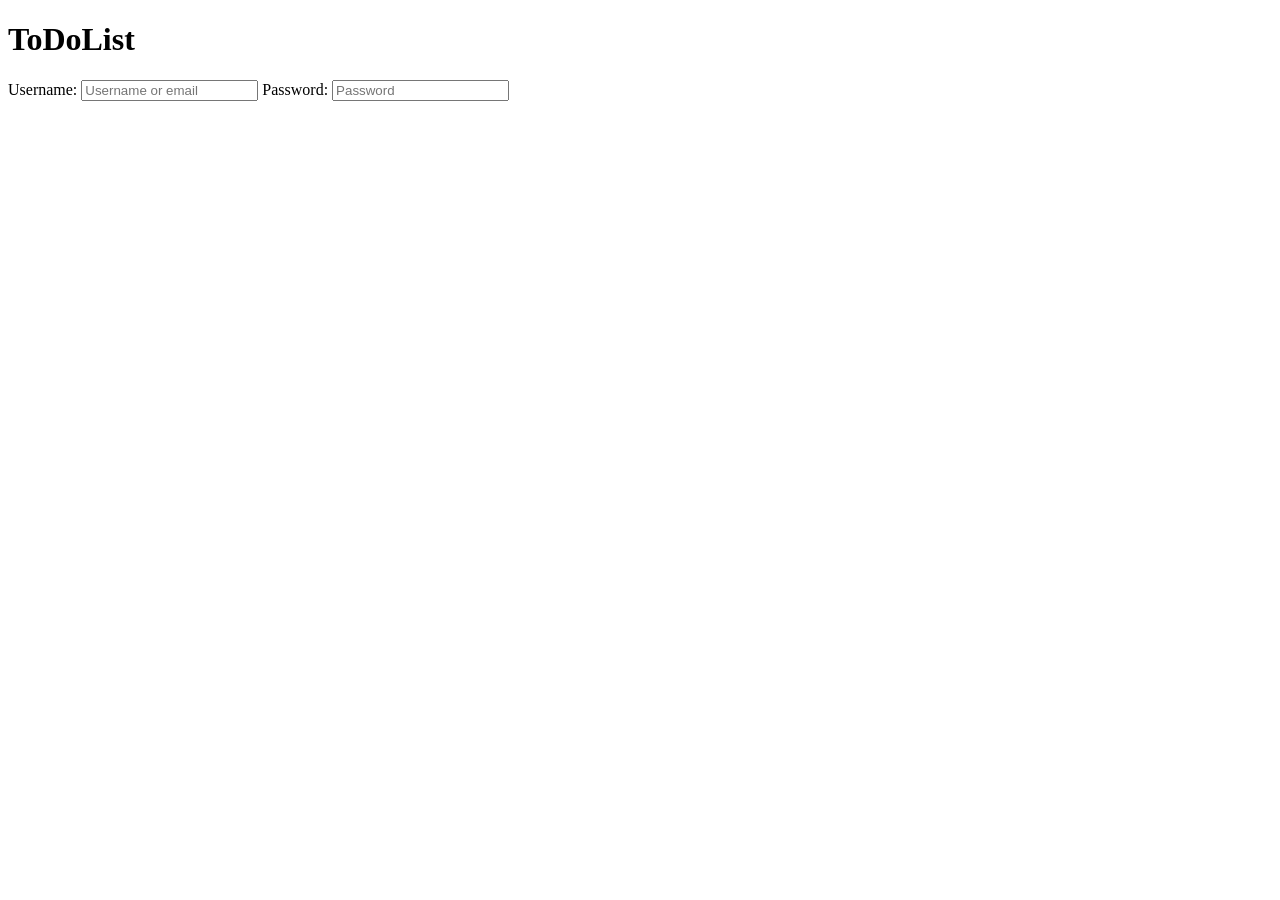
==== templates/login/login.html @ ae78f24c "Creating the template folder to start developing the frontend" ====
<!DOCTYPE html>
<html lang="en">
<head>
    <meta charset="UTF-8">
    <meta name="viewport" content="width=device-width, initial-scale=1.0">
    <title>Login|ToDoList</title>
</head>
<body>
    <header>
        <div>
            <h1>ToDoList</h1>
        </div>
    </header>

    <main>
        <form action="" method="post" id="signInForm">
            <label for="inputUsername">Username:</label>
            <input type="text" id="inputUsername" placeholder="Username or email">
            <label for="inputPassword">Password:</label>
            <input type="password" id="inputPassword" placeholder="Password">
        </form>
    </main>
</body>
</html>
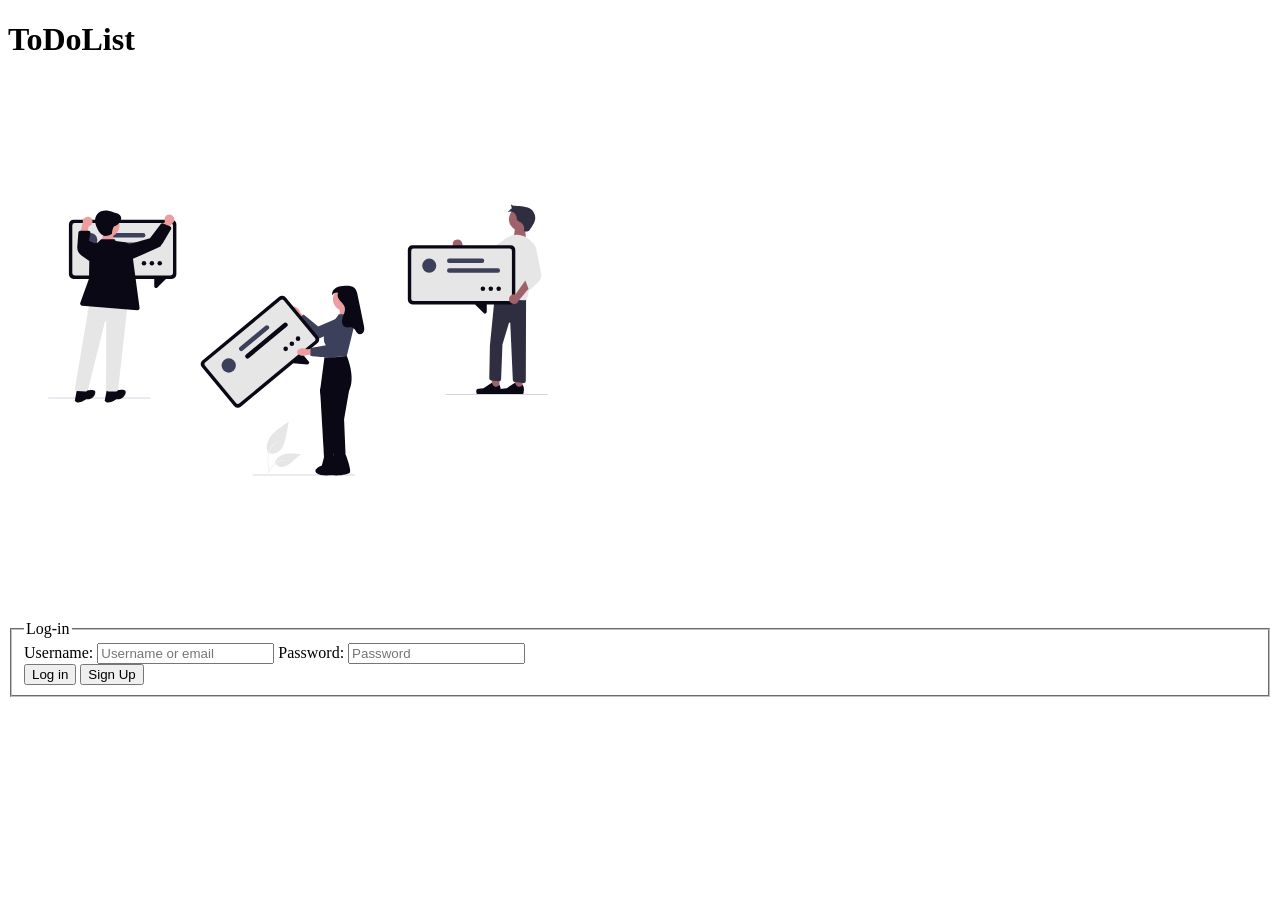
==== commit a15fe591: "the css and html files were modified to make the basic stylization of the login page, asset folder w" ====
--- a/templates/login/login.html
+++ b/templates/login/login.html
@@ -4,6 +4,7 @@
     <meta charset="UTF-8">
     <meta name="viewport" content="width=device-width, initial-scale=1.0">
     <title>Login|ToDoList</title>
+    <link rel="stylesheet" href="http://localhost:80/loginStyle.css">
 </head>
 <body>
     <header>
@@ -13,12 +14,26 @@
     </header>
 
     <main>
-        <form action="" method="post" id="signInForm">
-            <label for="inputUsername">Username:</label>
-            <input type="text" id="inputUsername" placeholder="Username or email">
-            <label for="inputPassword">Password:</label>
-            <input type="password" id="inputPassword" placeholder="Password">
-        </form>
-    </main>
+        <div>
+            <figure>
+                <img src="./assets/loginAvatar.svg" alt="Login avatar svg">
+            </figure>
+            <form action="" method="post" id="signInForm">
+                <fieldset>
+                    <legend>Log-in</legend>
+                    <div class="mainInputsLogin">
+                        <label for="inputUsername">Username:</label>
+                        <input type="text" id="inputUsername" placeholder="Username or email">
+                        <label for="inputPassword">Password:</label>
+                        <input type="password" id="inputPassword" placeholder="Password">
+                    </div> 
+                    <div>
+                        <button id="btnLogin">Log in</button>
+                        <button id="btnSignUp">Sign Up</button>
+                    </div>
+                </fieldset>
+            </form>
+        </div>
+   </main>
 </body>
 </html>
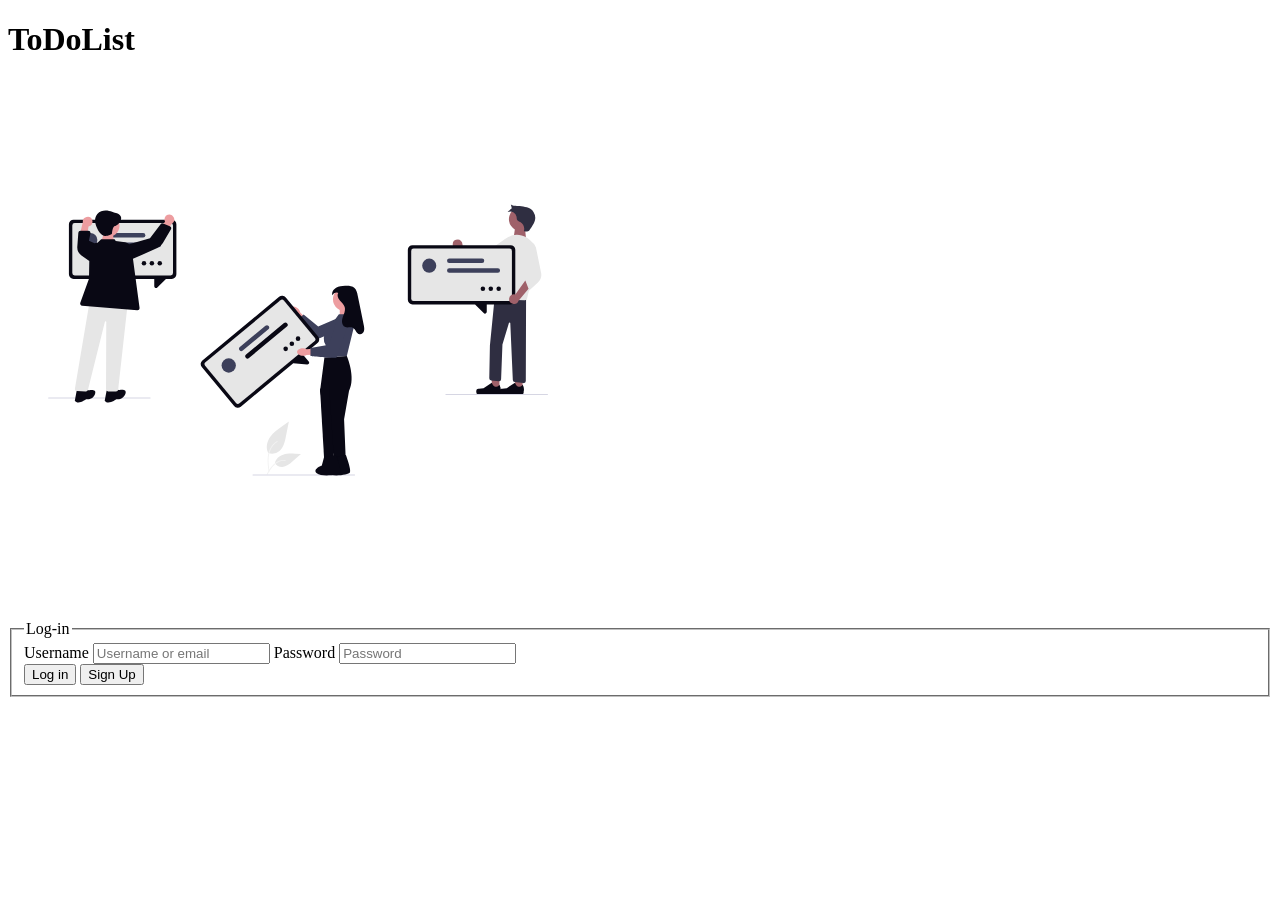
==== commit 3940d3ab: "Finalizing the login page in its basic style" ====
--- a/templates/login/login.html
+++ b/templates/login/login.html
@@ -8,28 +8,28 @@
 </head>
 <body>
     <header>
-        <div>
+        <div class="containerHeader">
             <h1>ToDoList</h1>
         </div>
     </header>
 
     <main>
-        <div>
+        <div class="mainContainerLogin">
             <figure>
                 <img src="./assets/loginAvatar.svg" alt="Login avatar svg">
             </figure>
             <form action="" method="post" id="signInForm">
-                <fieldset>
+                <fieldset class="fieldsetSignInForm">
                     <legend>Log-in</legend>
-                    <div class="mainInputsLogin">
-                        <label for="inputUsername">Username:</label>
+                    <div class="containerInputSignInForm">
+                        <label for="inputUsername">Username</label>
                         <input type="text" id="inputUsername" placeholder="Username or email">
-                        <label for="inputPassword">Password:</label>
+                        <label for="inputPassword">Password</label>
                         <input type="password" id="inputPassword" placeholder="Password">
                     </div> 
-                    <div>
-                        <button id="btnLogin">Log in</button>
-                        <button id="btnSignUp">Sign Up</button>
+                    <div class="containerBtnSignInForm">
+                        <button id="btnLogin" class="btnStyleLogin">Log in</button>
+                        <button id="btnSignUp" class="btnStyleLogin">Sign Up</button>
                     </div>
                 </fieldset>
             </form>
